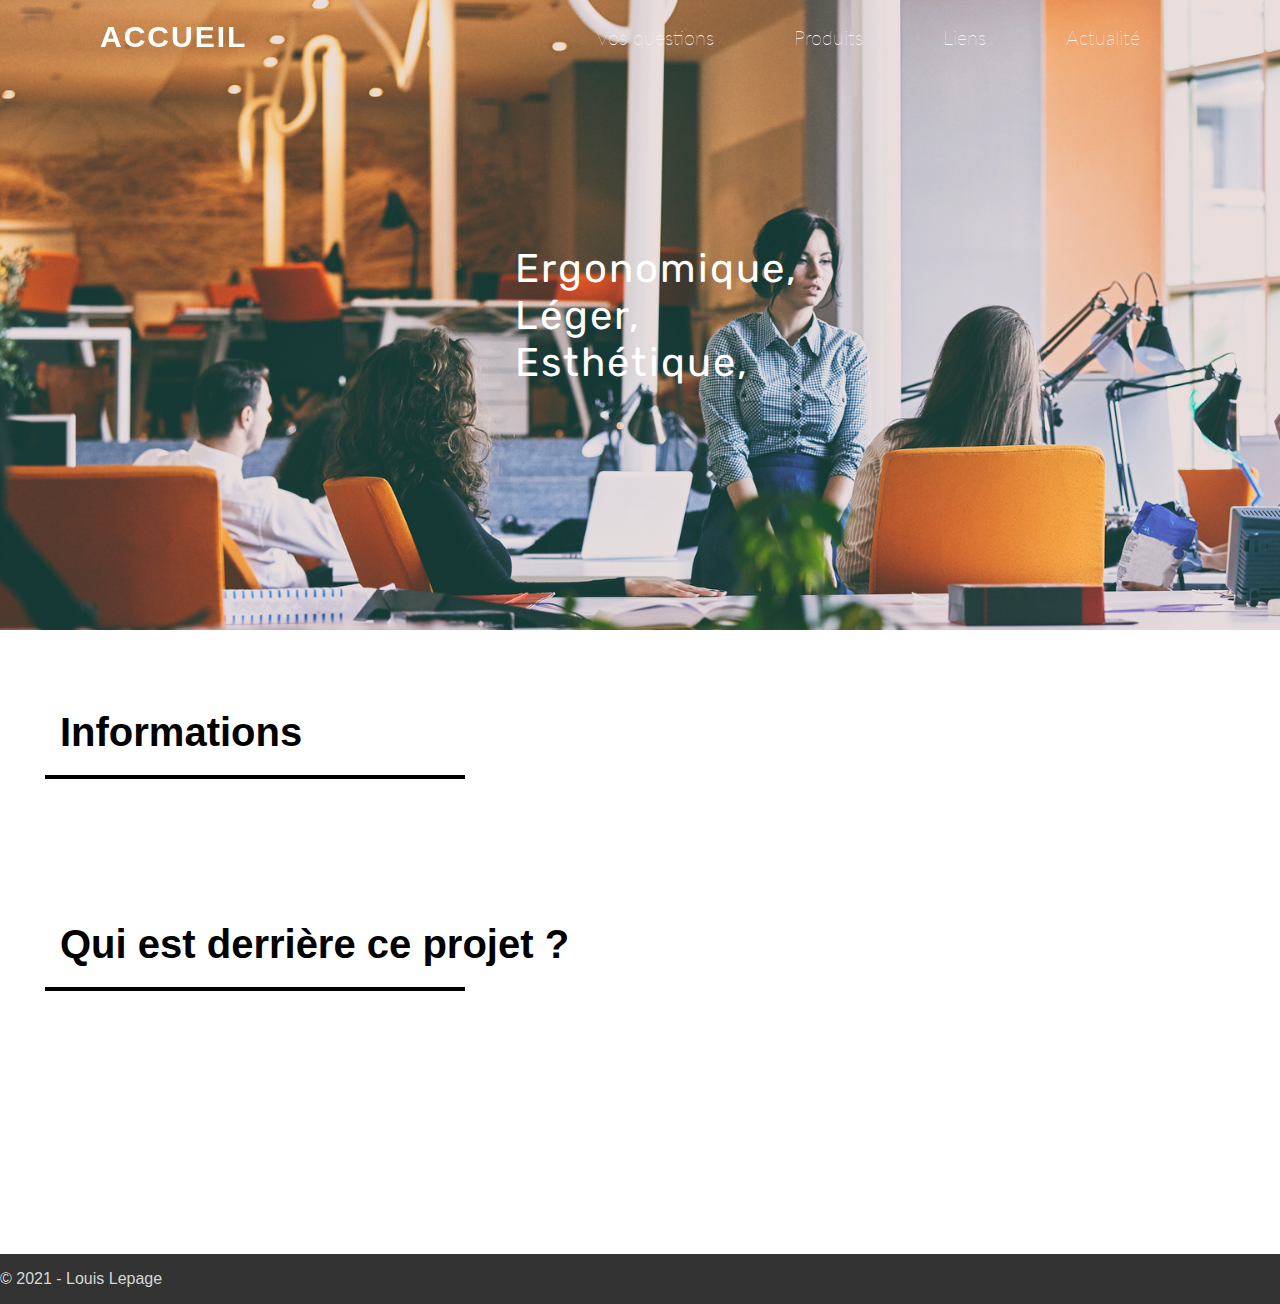
==== index.html @ 4887ae1b "upload structure of website" ====
<!DOCTYPE html:5>
<html lang="fr">
<head>
	<meta charset="UTF-8">
	<link rel="icon" type="icone/png" href="image/icone.png" />
	<meta name="viewport" content="width, initial-scale=1.0" />
	<title> CV </title>
	<link rel="stylesheet" href="css/styles.css">
  <script src="js/main.js" async></script>
<link rel="stylesheet" href="https://cdnjs.cloudflare.com/ajax/libs/font-awesome/5.15.1/css/all.min.css">
</head>
  <body>
    <header>
      <a href="" class="brand">Accueil</a>
      <div class="menu">
        <div class="btn">
          <i class="fas fa-times close-btn"></i>
        </div>
				 <a href="plus.html"> Vos questions </a>
		     <a href="shop.html"> Produits </a>
			   <a href="lien.html"> Liens </a>
				 <a href="actuality.html"> Actualité </a>
      </div>
      <div class="btn">
        <i class="fas fa-bars menu-btn"></i>
      </div>
    </header>
    <script type="text/javascript">
    //javascript for navigation bar effect on scroll
    window.addEventListener("scroll", function(){
      var header = document.querySelector("header");
      header.classList.toggle('sticky', window.scrollY > 0);
    });
    //javascript for responsive navigation sidebar menu
    var menu = document.querySelector('.menu');
    var menuBtn = document.querySelector('.menu-btn');
    var closeBtn = document.querySelector('.close-btn');

    menuBtn.addEventListener("click", () => {
      menu.classList.add('active');
    });

    closeBtn.addEventListener("click", () => {
      menu.classList.remove('active');
    });
    </script>

		<section class="page">

		<li>Ergonomique, Léger, Esthétique,</li>


		</section>






		<strong>Informations</strong><section class="trait_infos"></section><br>

		<strong>Qui est derrière ce projet ? </strong><section class="trait_infos"></section><br>

		 </body>


		<footer>

		<p class="copyright">&copy; 2021 - Louis Lepage </p>

		</footer>

</html>
---- css/styles.css ----
@import url('https://fonts.googleapis.com/css2?family=Lato:wght@700&family=Open+Sans:wght@300&display=swap');
@import url('https://fonts.googleapis.com/css2?family=Rubik&display=swap');
@import url('https://fonts.googleapis.com/css2?family=Teko&display=swap');

*{
style="font-size:5vw;"

}

body{
margin 0 auto;
}


h1 {
  color: 000099;
  text-align: center;
  font-family: 'Teko';
}

ul {

}

section.top-page {
 width: 300px;
}
header.header img {

 width: 40px;
 margin-bottom: 5px;
 margin-left: 5px;
 margin-top: 5px;
}

header.header
{
display: flex;
align-items: center;
width: 700px;
}
/*Lien important*/
section.discord img
{
display: flex;
width: 200px;
}
section.discord
{
background-color: #7289da;
margin-left: 0px;
display: flex;
align-items: center;
width: 500px;
}
p.link_discord
{
    color: white;
    text-align: center;
    margin-left: 10px;
    display: center;


}

section.gitlab
{
  background-color: #30353e;
  margin-left: 0px;
  display: flex;
  align-items: center;
  width: 500px;
  text-decoration: none;
}

section.gitlab img
{
  display: center;
  width: 200px;

}

p.link_gitlab
{
    color: #8c929d;
    text-align: center;
    margin-left: 10px;
    text-decoration: none;

}
/* bar de navigation  */
  nav.nav {
  display: flex;
  list-style: none;
  width: 600px;
  margin-left: 30px;
  justify-content: space-between;
}

nav.nav a:link,nav.nav a:visited {
  background-color: white;
  color:  #737373;
  padding: 16px 30px;
  text-align: center;
  text-decoration: none;
  display: inline-block;
}

nav.nav a:hover, nav.nav a:active {
  background-color: #f2f2f2;
}


nav.nav a {
color: ;
font-size: 20px;
font-family: 'lato', cursive;
font-weight: 100;
text-decoration: none;

}


.question {
font-size: 25px;
padding: 15px;
text-transform: uppercase;
text-decoration: underline;
text-transform: capitalize;
}
.reponse {
  text-indent: 50px;
  padding: 10;
  width: 700px;
   line-height: 1.4;
}

section.page {
  background-image: url('../image/projet.jpg');
  background-size: cover;
  height: 70vh;
  background-attachment: fixed;
  display: flex;
  align-items: center;
  justify-content: space-evenly;
  width: 100%;

}

section.page_shop {
  background-image: url('../image/website-startups.jpg');
  background-size: cover;
  height: 55vh;
  background-attachment: fixed;
  display: flex;
  align-items: center;
  justify-content: space-evenly;
}

section.page li {
list-style: none;
color: white;
min-width: 250px;
width: 125px;
font-size: 40px;
font-family: 'Rubik';
letter-spacing: 2px;
}
section.page_shop li {
list-style: none;
color: white;
max-width: 525px;
min-width: 250px;
width: 525px;
font-size: 40px;
font-family: 'Rubik';
letter-spacing: 2px;

}

section.page_actu {
  background-image: url('../image/actuality.png');
  background-size: cover;
  height: 55vh;
  background-attachment: fixed;
  display: flex;
  align-items: center;
  justify-content: space-evenly;
}

section.page_actu li {
list-style: none;
color: white;
min-width: 300px;
width: 300px;
font-size: 40px;
font-family: 'Rubik';
letter-spacing: 2px;
}



section.page_lien {
  background-image: url('../image/network.jpg');
  background-size: cover;
  height: 55vh;
  background-attachment: fixed;
  display: flex;
  align-items: center;
  justify-content: space-evenly;
}

section.page_lien li {
list-style: none;
color: white;
min-width: 275px;
width: 275px;
font-size: 40px;
font-family: 'Rubik';
letter-spacing: 2px;
}

section.page_faq {
  background-image: url('../image/faq.jpg');
  background-size: cover;
  height: 55vh;
  background-attachment: fixed;
  display: flex;
  align-items: center;
  justify-content: space-evenly;
}

section.page_faq li {
list-style: none;
color: white;
min-width: 250px;
width: 125px;
font-size: 40px;
font-family: 'Rubik';
letter-spacing: 2px;
}
section.page_faq li {
list-style: none;
color: white;
max-width: 500px;
min-width: 250px;
width: 525px;
font-size: 40px;
font-family: 'Rubik';
letter-spacing: 2px;

}

h1.title1 {

}




section.trait_nav {
border-top: 1px solid #808080;
display: flex;

margin: 45px;
margin: 0px;
margin-top: 0px;

}

section.trait_infos {
border-top: 4px solid #000;
display: flex;
width: 420px;
margin: 45px;
margin-top: -60px;

}


section.presentation_ll img
{
width: 100px;

}
/*-----------------------------presentatation de l'équipe*/
p.presentation_staff {
  width: 300px;
  margin: 20px;
  text-align: bottom;
  float: left;
}
strong {

font-size: 40px;
display: flex;
margin: 80px 60px;


}



section.presentation_projet
{

display: flex;

}

section.presentation_projet img
{

width: 400px;

}

p.presentation_infos {               /*presentaztion infos seras une présentation du projet galaxia dans ça globalité */
  color: #000080;
  margin: 20px;
  align-items: center;
}







p.presentation_projet {
background-color: #ffffe6;     /*présentation du projet sois OS + PC*/
  width: 300px;
  padding: 50px;
  margin: 20px;
  text-align: center;
  float: right;
}


p.presentation_pif {
background-color: #eeffe6;        /*si il y a des chose a ajouter elle serons ici*/
  width: 300px;
  padding: 50px;
  margin: 20px;
  text-align: center;
}








/* pied de page */


footer{

background-color: #333333;
justify-content: space-between;
display: flex;
align-items: center;
margin: -10px 250px;
margin-top: 200px;
margin-left: 0px;
margin-right: 0px;
}

p.copyright {
color: #d7d7d7;

}

body {
/*background-color: red;*/

}

.title {
font-size: 25px;
color: #FFF;
font-weight: bold;
margin-bottom: 25px;


}

body, html {
margin: 0;
padding: 0;
min-height: 100%
overflow-x: hidden;

}

.item {
margin: 40px 10px;
background-color: #fff;
transition: transform 0,3s;
box-shadow: 0 15px 35px #3232321a, 0 5px 15px #0000001a;
transform: translate3d(0, -1px, 0);

}

.item:cover {

transform: translate3d(0, -10px, 0);
}

.item img {
display: block;
width: 50%;
height: auto;

}

.item_body {

padding: 25px;

}

.item_titre {
font-size: 24;
margin-bottom: 5px;
font-weight: bold;
color: #232323;


}

.item_description {
color: #585858;

}

.items {

position: relative;
}


.carousel {
position: relative;
}

carousel_container::after {
content: '';
clear: both;
discord: table;

}


.carousel_item {
float: left;

}









main{
    width: 60%;
    margin: auto;
    display: flex;
    float: right;
}

.diapo{
    position: relative;
    overflow: hidden;
}

#nav-droite, #nav-gauche{
    position: absolute;
    top: 50%;
    transform: translateY(-50%);
    color: white;
    font-size: 3em;
}

#nav-droite{
    right: 20px;
}
#nav-gauche{
    left: 20px;
}

.elements{
    display: flex;
    transition: 1s linear;
}

.element{
    flex: 1 0 100%;
    position: relative;
}

.element > img{
    width: 100%;
}












/* slider en attendant un autre... */
@import url('https://fonts.googleapis.com/css2?family=Poppins:wght@100;200;300;400;500;600;700;800;900&display=swap');


.container{
  min-height: 100vh;
  display: flex;
  justify-content: center;
  align-items: center;
  flex-direction: column;
}

.card-content{
  display: flex;
  justify-content: center;
  align-items: center;
  flex-wrap: wrap;
  margin: 30px;
}

.card{
  position: relative;
  background: #fff;
  max-width: 325px;
  width: 325px;
  height: auto;
  margin: 25px;
  box-shadow: 0 5px 25px rgb(1 1 1 / 20%);
  border-radius: 10px;
  overflow: hidden;
}

.card-image{
  max-height: 200px;
}

.card-image img{
  max-width: 100%;
  height: auto;
}

.card-info{
  position: relative;
  color: #222;
  padding: 10px 20px 20px;
}

.card-info h3{
  font-size: 1.8em;
  font-weight: 800;
  margin-bottom: 5px;
}

.card-info p{
  font-size: 1em;
  margin-bottom: 5px;
}

.pagination{
  text-align: center;
  margin: 30px 30px 60px;
  user-select: none;
}

.pagination li{
  display: inline-block;
  margin: 5px;
  box-shadow: 0 5px 25px rgb(1 1 1 / 10%);
}

.pagination li a{
  color: #fff;
  text-decoration: none;
  font-size: 1.2em;
  line-height: 45px;
}

.previous-page, .next-page{
  background: #0AB1CE;
  width: 80px;
  border-radius: 45px;
  cursor: pointer;
  transition: 0.3s ease;
}

.previous-page:hover{
  transform: translateX(-5px);
}

.next-page:hover{
  transform: translateX(5px);
}

.current-page, .dots{
  background: #ccc;
  width: 45px;
  border-radius: 50%;
  cursor: pointer;
}

.active{
  background: #0AB1CE;
}

.disable{
  background: #ccc;
}




/*slider pour les actue qui est différent de celui du download*/
@import url('https://fonts.googleapis.com/css2?family=Poppins:wght@100;200;300;400;500;600;700;800;900&display=swap');


.container_2{
  min-height: 15vh;
  display: flex;
  justify-content: center;
  align-items: center;
  flex-direction: column;
}

.card-content_2{
  display: flex;
  justify-content: center;
  align-items: center;
  flex-wrap: wrap;
  margin: 35px;
}

.card_2{
  position: relative;
  background: #fff;
  max-width: 750px;
  width: 450px;
  height: auto;
  margin: 25px;
  box-shadow: 0 5px 25px rgb(1 1 1 / 20%);
  border-radius: 10px;
  overflow: hidden;
}

.card-image_2{
  max-height: 350px;
  height: auto;
}

.card-image_2 img{
  max-width: 100%;
  height: auto;
}

.card-info_2{
  position: relative;
  color: #222;
  padding: 10px 20px 20px;
}

.card-info_2 h3{
  font-size: 1.8em;
  font-weight: 800;
  margin-bottom: 5px;
}

.card-info_2 p{
  font-size: 1em;
  margin-bottom: 5px;
}

.pagination_2{
  text-align: center;
  margin: 30px 30px 60px;
  user-select: none;
}

.pagination_2 li{
  display: inline-block;
  margin: 5px;
  box-shadow: 0 5px 25px rgb(1 1 1 / 10%);
}



.pagination li a{
  color: #fff;
  text-decoration: none;
  font-size: 1.2em;
  line-height: 45px;
}

.previous-page, .next-page{
  background: #303443;
  width: 80px;
  border-radius: 45px;
  cursor: pointer;
  transition: 0.3s ease;
}

.previous-page:hover{
  transform: translateX(-5px);
}

.next-page:hover{
  transform: translateX(5px);
}

.current-page, .dots{
  background: #c1c1c1;
  width: 45px;
  border-radius: 50%;
  cursor: pointer;
}

.active{
  background: #303443;
}

.disable{
  background: #c1c1c1;
}





.section-main{
  position: relative;
  width: 100%;
  min-height: 100vh;
  background: url(bg.jpg) no-repeat;
  background-size: cover;
  background-position: center;
  display: flex;
  justify-content: center;
  align-items: center;
  padding: 20px 100px;
}

.section-main h1{
  color: rgba(255, 255, 255, 0.5);
  font-size: 60px;
  font-weight: 800;
  text-transform: uppercase;
  letter-spacing: 2px;
  line-height: 80px;
}








@import url('https://fonts.googleapis.com/css2?family=Poppins:wght@100;200;300;400;500;600;700;800;900&display=swap');

*{
  box-sizing: border-box;
  font-family: "Poppins", sans-serif;
}



header{
  z-index: 999;
  position: fixed;
  top: 0;
  left: 0;
  width: 100%;
  display: flex;
  justify-content: space-between;
  align-items: center;
  padding: 20px 100px;
  transition: 0.6s;
}

header.sticky{
  background: #323232;
  padding: 15px 100px;

}

header .brand{
  color: #fff;
  font-size: 30px;
  font-weight: 700;
  text-transform: uppercase;
  text-decoration: none;
  letter-spacing: 2px;
}



header .menu{
  position: relative;
  display: flex;
  justify-content: center;
  align-items: center;
}

header .menu a{
  color: #b0b0b1;
  margin: 0 30px;
  padding: 0 10px;
  transition: 0.3s;
  transition-property: color, background;
  color: #f2f2f2;
  font-size: 20px;
  font-family: 'lato', cursive;
  font-weight: 100;
  text-decoration: none;
  border-radius: 20px;
}

header .menu a:hover{
    background-color: #b0b0b1;
}

header .btn{
  color: #fff;
  font-size: 25px;
  cursor: pointer;
  display: none;
}


@media (max-width: 1060px){
  header .btn{
    display: block;
  }

  header .menu{
    position: fixed;
    background: #323232;
    flex-direction: column;
    min-width: 400px;
    height: 100vh;
    top: 0;
    right: -100%;
    padding: 40px 50px;
    transition: 0.5s;
    transition-property: right;
  }

  header .menu.active{
    right: 0;
  }

  header .menu .close-btn{
    position: absolute;
    top: 0;
    left: 0;
    margin: 25px;
  }

  header .menu a{
    display: block;
    font-size: 20px;
    margin: 20px;
    padding: 0 15px;
  }
}
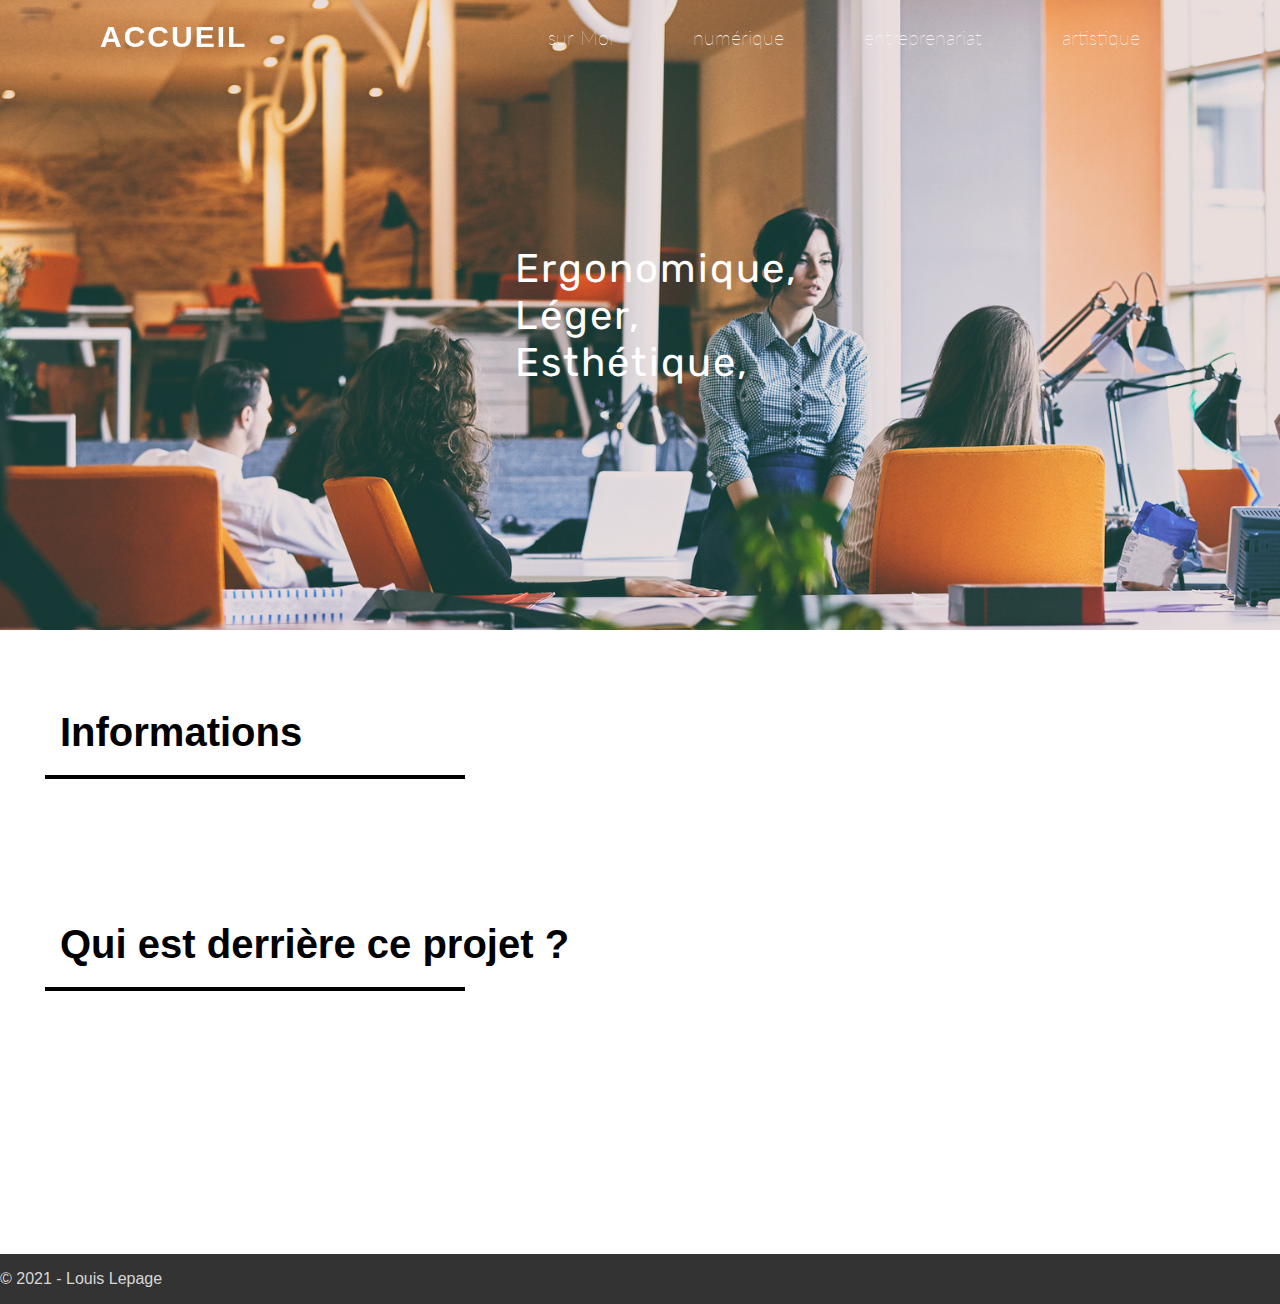
==== commit d4faad5f: "update n1" ====
--- a/index.html
+++ b/index.html
@@ -11,15 +11,15 @@
 </head>
   <body>
     <header>
-      <a href="" class="brand">Accueil</a>
+      <a href="index.html" class="brand">Accueil</a>
       <div class="menu">
         <div class="btn">
           <i class="fas fa-times close-btn"></i>
         </div>
-				 <a href="plus.html"> Vos questions </a>
-		     <a href="shop.html"> Produits </a>
-			   <a href="lien.html"> Liens </a>
-				 <a href="actuality.html"> Actualité </a>
+         <a href="plus.html"> sur Moi </a>
+         <a href="shop.html"> numérique </a>
+         <a href="lien.html"> entreprenariat </a>
+         <a href="actuality.html"> artistique </a>
       </div>
       <div class="btn">
         <i class="fas fa-bars menu-btn"></i>
